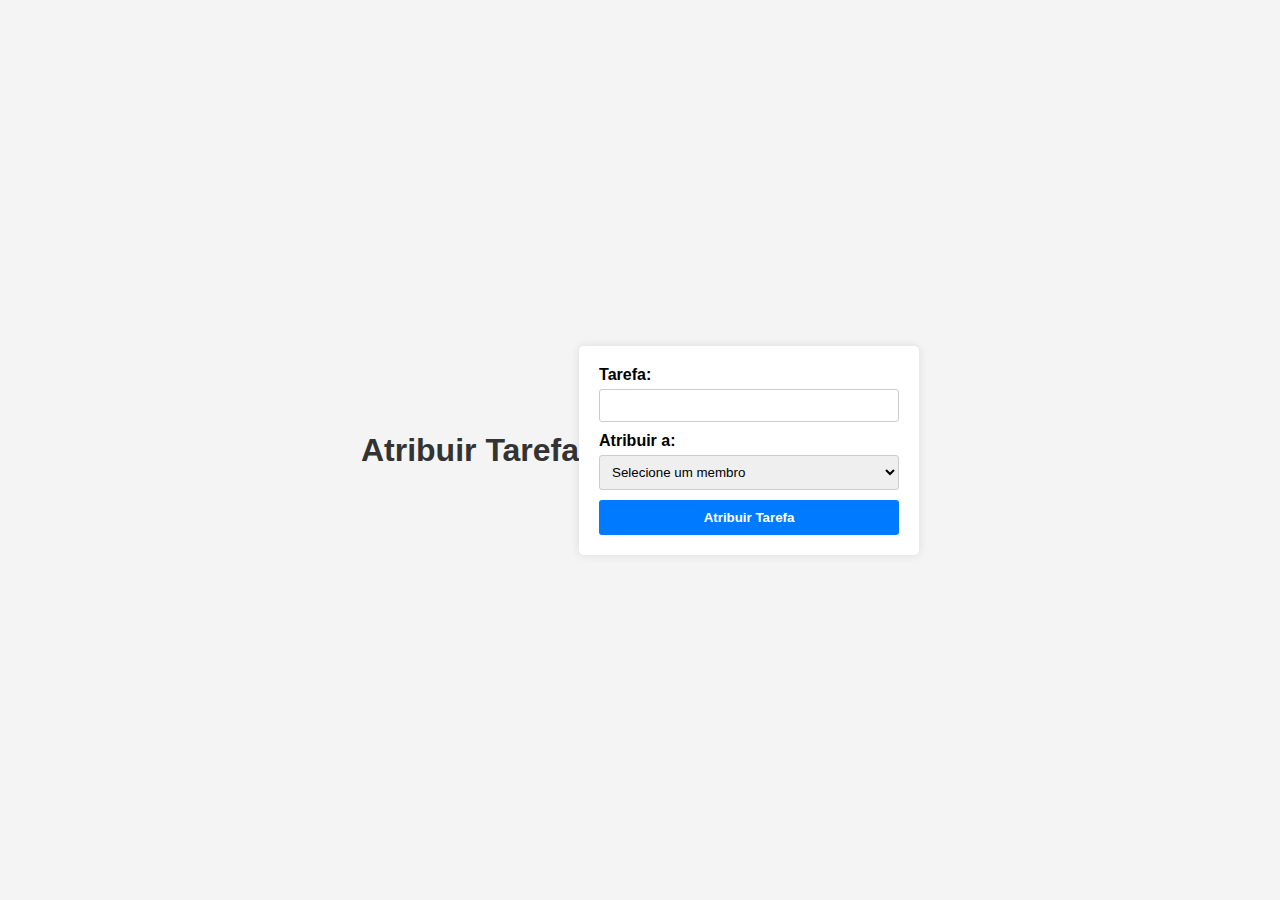
==== src/main/webapp/atribuirTarefa.html @ 66073b6b "criação do projeto web" ====
<!DOCTYPE html>
<html lang="pt-BR">
<head>
    <meta charset="UTF-8">
    <meta name="viewport" content="width=device-width, initial-scale=1.0">
    <title>Atribuir Tarefa</title>
    <style>
        /* Estilos CSS embutidos */
        body {
            font-family: Arial, sans-serif;
            background-color: #f4f4f4;
            display: flex;
            justify-content: center;
            align-items: center;
            height: 100vh;
            margin: 0;
        }

        h1 {
            color: #333;
        }

        form {
            background-color: #fff;
            padding: 20px;
            border-radius: 5px;
            box-shadow: 0 0 10px rgba(0, 0, 0, 0.1);
            width: 300px;
        }

        label {
            display: block;
            margin-bottom: 5px;
            font-weight: bold;
        }

        input, select {
            width: 100%;
            padding: 8px;
            margin-bottom: 10px;
            border-radius: 3px;
            border: 1px solid #ccc;
            box-sizing: border-box;
        }

        button {
            width: 100%;
            padding: 10px;
            background-color: #007bff;
            border: none;
            border-radius: 3px;
            color: #fff;
            font-weight: bold;
            cursor: pointer;
        }

        button:hover {
            background-color: #0069d9;
        }
    </style>
</head>
<body>
    <h1>Atribuir Tarefa</h1>
    <form id="form-atribuir-tarefa" onsubmit="return validarFormulario()">
        <label for="tarefa">Tarefa:</label>
        <input type="text" id="tarefa" name="tarefa" required>

        <label for="membro">Atribuir a:</label>
        <select id="membro" name="membro" required>
            <option value="">Selecione um membro</option>
            <option value="membro1">Membro 1</option>
            <option value="membro2">Membro 2</option>
            <option value="membro3">Membro 3</option>
        </select>

        <button type="submit">Atribuir Tarefa</button>
    </form>

    <script>
        // Validação em JavaScript embutido
        function validarFormulario() {
            const tarefa = document.getElementById('tarefa').value;
            const membro = document.getElementById('membro').value;

            if (tarefa === "" || membro === "") {
                alert("Todos os campos são obrigatórios!");
                return false;
            }
            return true;
        }
    </script>
</body>
</html>
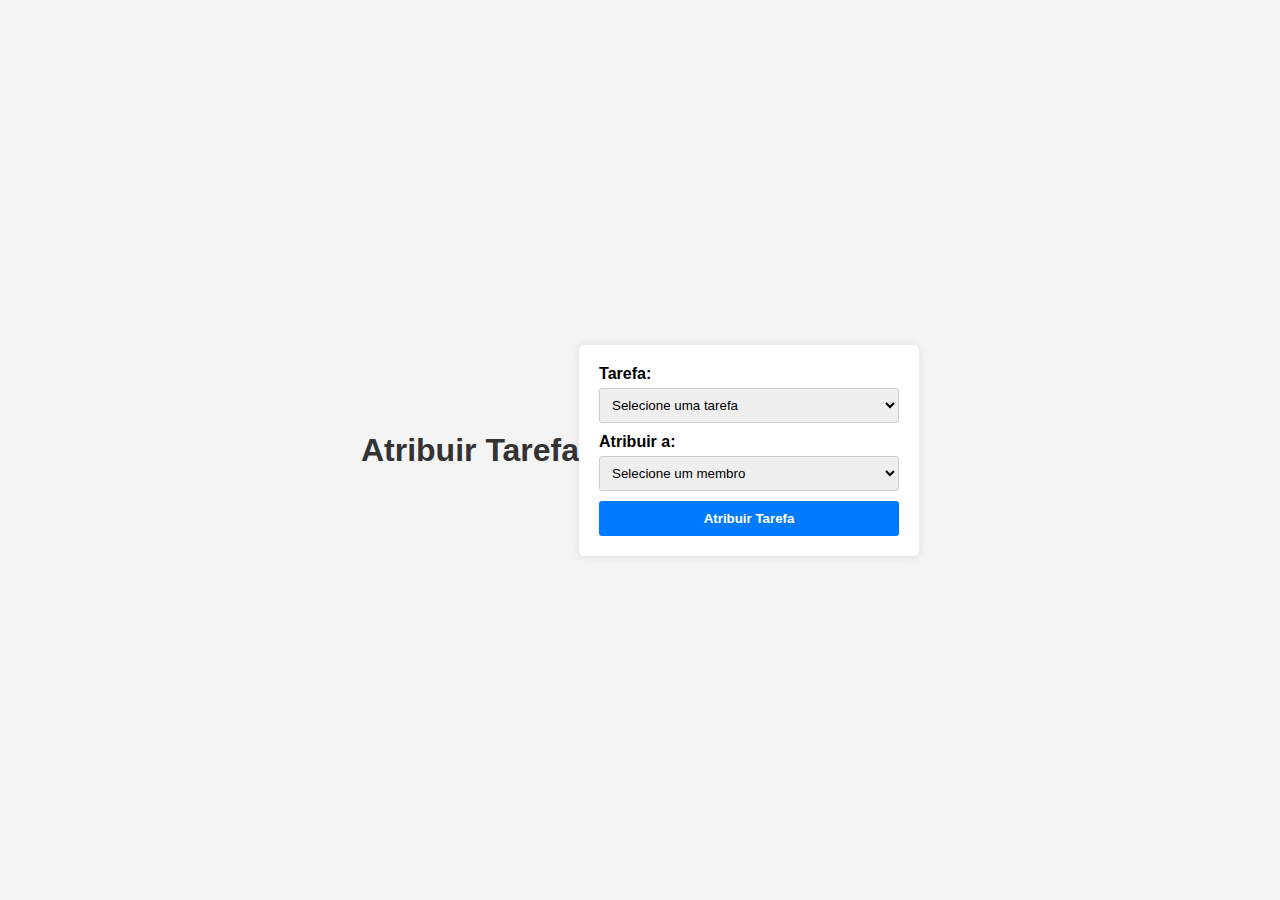
==== commit 84e026b2: "implementação de armazenamento temporário no sistema" ====
--- a/src/main/webapp/atribuirTarefa.html
+++ b/src/main/webapp/atribuirTarefa.html
@@ -61,9 +61,12 @@
 </head>
 <body>
     <h1>Atribuir Tarefa</h1>
-    <form id="form-atribuir-tarefa" onsubmit="return validarFormulario()">
+    <form id="form-atribuir-tarefa" onsubmit="return atribuirTarefa()">
         <label for="tarefa">Tarefa:</label>
-        <input type="text" id="tarefa" name="tarefa" required>
+        <select id="tarefa" name="tarefa" required>
+            <option value="">Selecione uma tarefa</option>
+            <!-- As opções de tarefa serão preenchidas via JavaScript -->
+        </select>
 
         <label for="membro">Atribuir a:</label>
         <select id="membro" name="membro" required>
@@ -77,17 +80,41 @@
     </form>
 
     <script>
-        // Validação em JavaScript embutido
-        function validarFormulario() {
-            const tarefa = document.getElementById('tarefa').value;
+        // Preencher o combobox com tarefas do localStorage
+        function carregarTarefas() {
+            const tarefas = JSON.parse(localStorage.getItem('tarefas')) || [];
+            const tarefaSelect = document.getElementById('tarefa');
+
+            tarefas.forEach((tarefa, index) => {
+                const option = document.createElement('option');
+                option.value = index; // Usar o índice da tarefa como valor
+                option.textContent = tarefa.titulo; // Exibir o título da tarefa
+                tarefaSelect.appendChild(option);
+            });
+        }
+
+        // Atribuir tarefa e redirecionar para o relatório
+        function atribuirTarefa() {
+            const tarefaIndex = document.getElementById('tarefa').value;
             const membro = document.getElementById('membro').value;
 
-            if (tarefa === "" || membro === "") {
+            if (tarefaIndex === "" || membro === "") {
                 alert("Todos os campos são obrigatórios!");
                 return false;
             }
-            return true;
+
+            // Adiciona a atribuição ao localStorage
+            const tarefas = JSON.parse(localStorage.getItem('tarefas')) || [];
+            tarefas[tarefaIndex].responsavel = membro; // Define o responsável na tarefa
+            localStorage.setItem('tarefas', JSON.stringify(tarefas));
+
+            // Redirecionar para o relatório
+            window.location.href = 'relatorio.html';
+            return false; // Evitar que o formulário seja enviado
         }
+
+        // Chama a função ao carregar a página
+        window.onload = carregarTarefas;
     </script>
 </body>
 </html>
